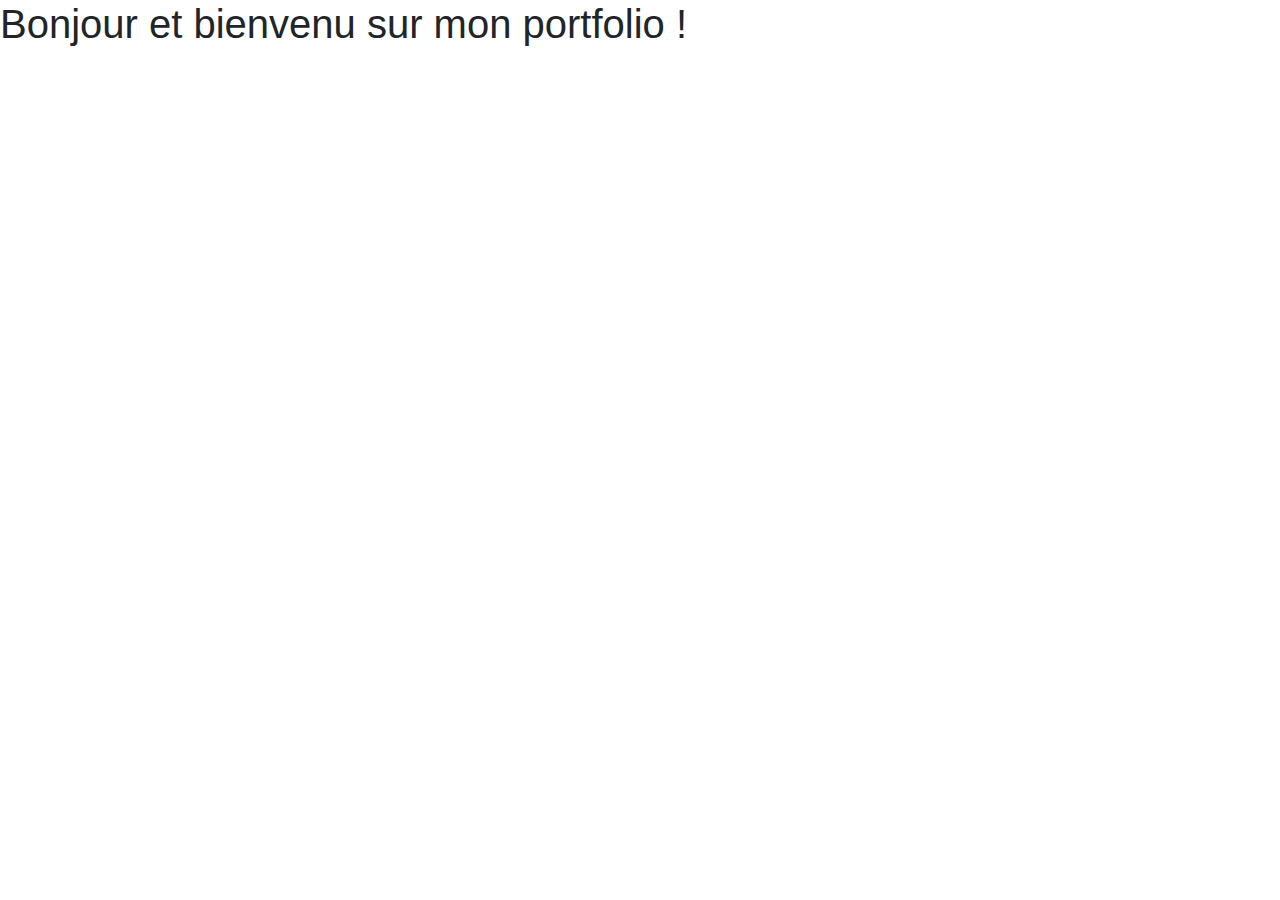
==== index.html @ 606e4614 "Page d'acceuil créée Task #2 - Créer la page d’accueil" ====
<!doctype html>
<html lang="fr">
 <head>
 <!-- Required meta tags -->
    <meta charset="utf-8">
    <meta name="viewport" content="width=device-width, initial-scale=1, shrink-to-fit=no">
    <meta name="description" content="Portfolio d'Ethan Boyer - BTS SIO SISR">
    <meta name="author" content="Ethan Boyer">
 <!-- Bootstrap CSS -->
 <link rel="stylesheet"
        href="https://stackpath.bootstrapcdn.com/bootstrap/4.3.1/css/bootstrap.min.css"
        integrity="sha384-ggOyR0iXCbMQv3Xipma34MD+dH/1fQ784/j6cY/iJTQUOhcWr7x9JvoRxT2MZw1T"
        crossorigin="anonymous">
    <title>Portfolio d'Ethan Boyer (BTS SIO 2021)</title>
 </head>
 <body>
    <h1>Bonjour et bienvenu sur mon portfolio !</h1>
    
 <!-- Optional JavaScript -->
 <!-- jQuery first, then Popper.js, then Bootstrap JS -->
 <script src="https://code.jquery.com/jquery-3.3.1.slim.min.js"
    integrity="sha384-q8i/X+965DzO0rT7abK41JStQIAqVgRVzpbzo5smXKp4YfRvH+8abtTE1Pi6jizo"
    crossorigin="anonymous"></script>
 <script src="https://cdnjs.cloudflare.com/ajax/libs/popper.js/1.14.7/umd/popper.min.js"
    integrity="sha384-UO2eT0CpHqdSJQ6hJty5KVphtPhzWj9WO1clHTMGa3JDZwrnQq4sF86dIHNDz0W1"
    crossorigin="anonymous"></script>
 <script src="https://stackpath.bootstrapcdn.com/bootstrap/4.3.1/js/bootstrap.min.js"
    integrity="sha384-JjSmVgyd0p3pXB1rRibZUAYoIIy6OrQ6VrjIEaFf/nJGzIxFDsf4x0xIM+B07jRM"
    crossorigin="anonymous"></script>
 </body>
</html>
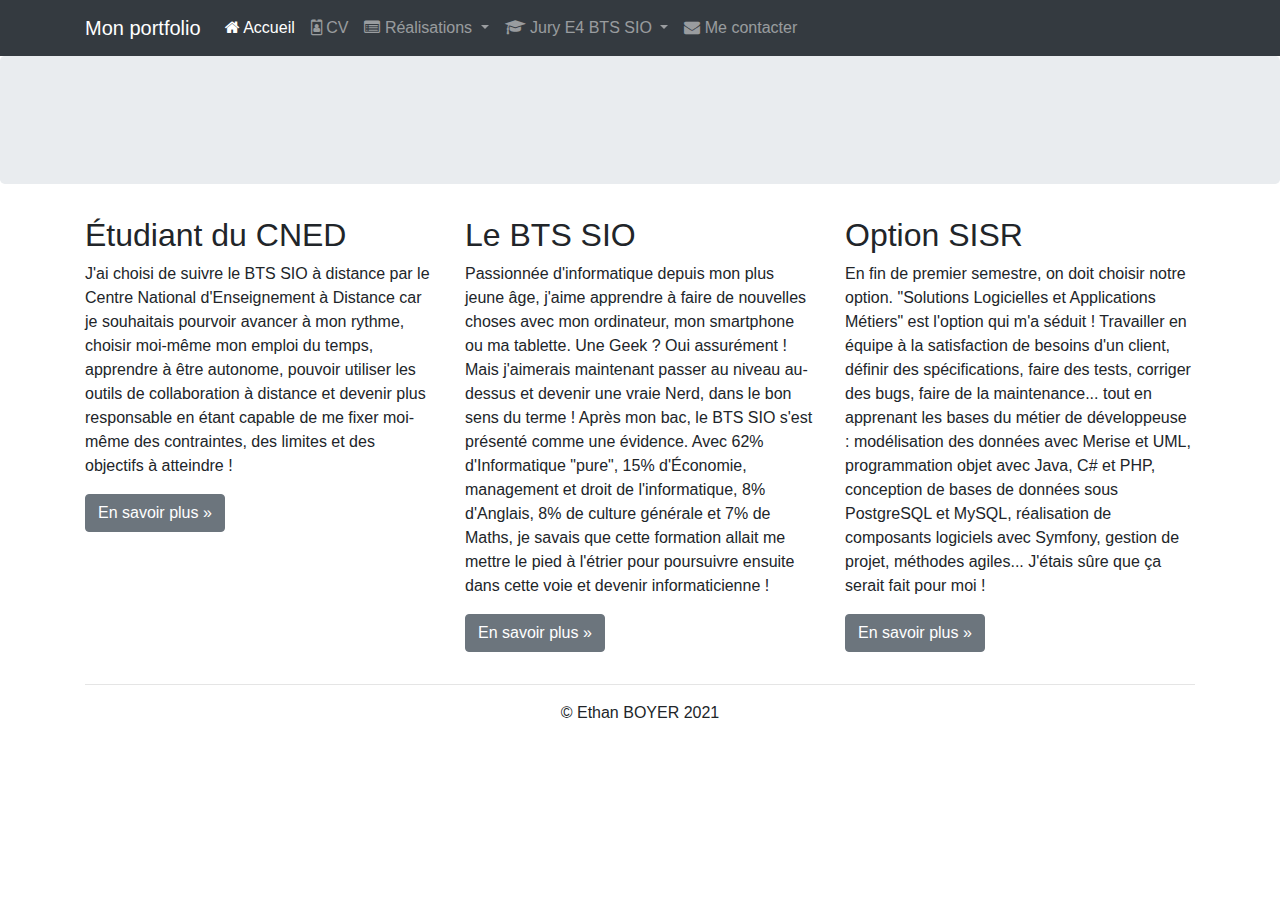
==== commit 0134f59c: "Ajout d'un favicon Task #5 - Ajouter un pied de page" ====
--- a/index.html
+++ b/index.html
@@ -1,31 +1,191 @@
 <!doctype html>
 <html lang="fr">
- <head>
- <!-- Required meta tags -->
-    <meta charset="utf-8">
-    <meta name="viewport" content="width=device-width, initial-scale=1, shrink-to-fit=no">
-    <meta name="description" content="Portfolio d'Ethan Boyer - BTS SIO SISR">
-    <meta name="author" content="Ethan Boyer">
- <!-- Bootstrap CSS -->
- <link rel="stylesheet"
-        href="https://stackpath.bootstrapcdn.com/bootstrap/4.3.1/css/bootstrap.min.css"
-        integrity="sha384-ggOyR0iXCbMQv3Xipma34MD+dH/1fQ784/j6cY/iJTQUOhcWr7x9JvoRxT2MZw1T"
-        crossorigin="anonymous">
-    <title>Portfolio d'Ethan Boyer (BTS SIO 2021)</title>
- </head>
- <body>
-    <h1>Bonjour et bienvenu sur mon portfolio !</h1>
-    
- <!-- Optional JavaScript -->
- <!-- jQuery first, then Popper.js, then Bootstrap JS -->
- <script src="https://code.jquery.com/jquery-3.3.1.slim.min.js"
-    integrity="sha384-q8i/X+965DzO0rT7abK41JStQIAqVgRVzpbzo5smXKp4YfRvH+8abtTE1Pi6jizo"
-    crossorigin="anonymous"></script>
- <script src="https://cdnjs.cloudflare.com/ajax/libs/popper.js/1.14.7/umd/popper.min.js"
-    integrity="sha384-UO2eT0CpHqdSJQ6hJty5KVphtPhzWj9WO1clHTMGa3JDZwrnQq4sF86dIHNDz0W1"
-    crossorigin="anonymous"></script>
- <script src="https://stackpath.bootstrapcdn.com/bootstrap/4.3.1/js/bootstrap.min.js"
-    integrity="sha384-JjSmVgyd0p3pXB1rRibZUAYoIIy6OrQ6VrjIEaFf/nJGzIxFDsf4x0xIM+B07jRM"
-    crossorigin="anonymous"></script>
- </body>
+    <head>
+        <!-- Required meta tags -->
+        <meta charset="utf-8">
+        <meta name="viewport" content="width=device-width, initial-scale=1, shrink-to-fit=no">
+        <meta name="description" content="Portfolio de Samuel Grandgérard - BTS SIO SISR">
+        <meta name="author" content="Samuel Grandgérard">
+        <!-- Bootstrap CSS -->
+        <link rel="stylesheet"
+              href="https://stackpath.bootstrapcdn.com/bootstrap/4.3.1/css/bootstrap.min.css"
+              integrity="sha384-ggOyR0iXCbMQv3Xipma34MD+dH/1fQ784/j6cY/iJTQUOhcWr7x9JvoRxT2MZw1T"
+              crossorigin="anonymous">
+        <title>Portfolio de Ethan BOYER (BTS SIO 2021)</title>
+        <link rel="icon" href="favicon.ico">
+        <link href="https://maxcdn.bootstrapcdn.com/font-awesome/4.7.0/css/font-awesome.min.css"
+              rel="stylesheet"> 
+    </head>
+    <body>
+        <h1>Bonjour et bienvenu sur mon portfolio !</h1>
+        <nav class="navbar navbar-dark bg-dark fixed-top navbar-expand-md">
+            <div class="container">
+                <button type="button" class="navbar-toggler" data-toggle="collapse"
+                        data-target="#navbar" aria-controls="navbar">
+                    <span class="sr-only">Navigation raccourcie</span>☰
+                </button>
+                <a class="navbar-brand" href="#">Mon portfolio</a>
+                <div id="navbar" class="navbar-collapse collapse">
+                    <ul class="nav navbar-nav">
+                        <li class="active nav-item">
+                            <a href="index.html" class="nav-link">
+                                <span class="fa fa-home"></span> Accueil
+                            </a>
+                        </li> 
+                        <li class="nav-item">
+                            <a href="cv.html" class="nav-link">
+                                <span class="fa fa-id-badge"></span> CV
+                            </a>
+                        </li>
+                        <li class="dropdown nav-item">
+                            <a href="#" class="dropdown-toggle nav-link"
+                               data-toggle="dropdown" role="button">
+                                <span class="fa fa-list-alt"></span> Réalisations <span class="caret"></span>
+                            </a>
+                            <ul class="dropdown-menu" role="menu">
+                                <li role="presentation" class="dropdown-header dropdown-item">
+                                    En autonomie</li>
+                                <li role="presentation" class="dropdown-item">
+                                    <a role="menuitem" href="#">Application Android</a>
+                                </li>
+                                <li role="presentation" class="dropdown-item">
+                                    <a role="menuitem" href="#">Site web</a>
+                                </li>
+                                <li role="presentation" class="dropdown-item">
+                                    <a role="menuitem" href="#">Études et analyses</a>
+                                </li>
+                                <li role="presentation" class="dropdown-divider"></li>
+                                <li role="presentation" class="dropdown-header dropdown-item">
+                                    En entreprise</li>
+                                <li role="presentation" class="dropdown-item">
+                                    <a role="menuitem" href="#">Projet de 1ère année</a>
+                                </li>
+                                <li role="presentation" class="dropdown-item">
+                                    <a role="menuitem" href="#">Projet de 2ème année</a>
+                                </li>
+                            </ul>
+                        </li>
+                        <li class="dropdown nav-item">
+                            <a href="#" class="dropdown-toggle nav-link"
+                               data-toggle="dropdown" role="button">
+                                <span class="fa fa-graduation-cap"></span>
+                                Jury E4 BTS SIO
+                                <span class="caret"></span>
+                            </a>
+                            <ul class="dropdown-menu" role="menu">
+                                <li class="dropdown-header dropdown-item" role="presentation">
+                                    Documentations contexte</li>
+                                <li role="presentation" class="dropdown-item">
+                                    <a role="menuitem" href="#">Présentation</a></li>
+                                <li role="presentation" class="dropdown-item">
+                                    <a role="menuitem" href="#">Application</a></li>
+                                <li role="presentation" class="dropdown-item">
+                                    <a role="menuitem" href="#">Missions à réaliser</a></li>
+                                <li role="presentation" class="dropdown-item">
+                                    <a role="menuitem" href="#">Annexes</a></li>
+                                <li role="presentation" class="dropdown-divider"></li>
+                                <li role="presentation" class="dropdown-header dropdown-item">
+                                    Fiches d'examen</li>
+                                <li role="presentation" class="dropdown-item">
+                                    <a role="menuitem" href="#">Situation professionnelle n°1</a></li>
+                                <li role="presentation" class="dropdown-item">
+                                    <a role="menuitem" href="#">Situation professionnelle n°2</a></li>
+                                <li role="presentation" class="dropdown-divider"></li>
+                                <li role="presentation" class="dropdown-header dropdown-item">
+                                    Démonstrations</li>
+                                <li role="presentation" class="dropdown-item">
+                                    <a role="menuitem" href="#">Démo SP n°1</a></li>
+                                <li role="presentation" class="dropdown-item">
+                                    <a role="menuitem" href="#">Démo SP n°2</a></li>
+                                <li role="presentation" class="dropdown-divider"></li>
+                                <li role="presentation" class="dropdown-header dropdown-item">
+                                    Codes sources</li>
+                                <li role="presentation" class="dropdown-item">
+                                    <a role="menuitem" href="#">Sources SP n°1</a></li>
+                                <li role="presentation" class="dropdown-item">
+                                    <a role="menuitem" href="#">Sources SP n°2</a></li>
+                            </ul>
+                        </li>
+                        <li class="nav-item">
+                            <a href="#" class="nav-link"><span class="fa fa-envelope"></span>
+                                Me contacter
+                            </a>
+                        </li>
+
+                    </ul>
+                </div>
+            </div>
+        </nav> 
+        <div class="jumbotron"></div> <!-- Emplacement pour le contenu principal de la page -->
+        <footer>
+            <div class="container">
+                <div class="row">
+                    <div class="col-lg-4">
+                        <h2>Étudiant du CNED</h2>
+                        <p>J'ai choisi de suivre le BTS SIO à distance par le Centre National
+                            d'Enseignement à Distance car je souhaitais pourvoir avancer à mon rythme,
+                            choisir moi-même mon emploi du temps, apprendre à être autonome, pouvoir
+                            utiliser les outils de collaboration à distance et devenir plus responsable en
+                            étant capable de me fixer moi-même des contraintes, des limites et des
+                            objectifs à atteindre !
+                        </p>
+                        <p><a class="btn btn-secondary" href="http://www.cned.fr" target="_blank"
+                              role="button">En savoir plus »</a>
+                        </p>
+                    </div>
+                    <div class="col-lg-4">
+                        <h2>Le BTS SIO</h2>
+                        <p>Passionnée d'informatique depuis mon plus jeune âge, j'aime apprendre à faire
+                            de nouvelles choses avec mon ordinateur, mon smartphone ou ma tablette. Une
+                            Geek ? Oui assurément ! Mais j'aimerais maintenant passer au niveau au-dessus
+                            et devenir une vraie Nerd, dans le bon sens du terme ! Après mon bac, le BTS
+                            SIO s'est présenté comme une évidence. Avec 62% d'Informatique "pure", 15%
+                            d'Économie, management et droit de l'informatique, 8% d'Anglais, 8% de culture
+                            générale et 7% de Maths, je savais que cette formation allait me mettre le
+                            pied à l'étrier pour poursuivre ensuite dans cette voie et devenir
+                            informaticienne !
+                        </p>
+                        <p><a class="btn btn-secondary" href="https://fr.wikipedia.org/wiki/Brevet_de_tec
+                              hnicien_supérieur_-_Services_informatiques_aux_organisations"
+                              target="_blank" role="button">En savoir plus »</a>
+                        </p>
+                    </div>
+                    <div class="col-lg-4">
+                        <h2>Option SISR</h2>
+                        <p>En fin de premier semestre, on doit choisir notre option. "Solutions
+                            Logicielles et Applications Métiers" est l'option qui m'a séduit&nbsp;!
+                            Travailler en équipe à la satisfaction de besoins d'un client, définir des
+                            spécifications, faire des tests, corriger des bugs, faire de la maintenance...
+                            tout en apprenant les bases du métier de développeuse : modélisation des
+                            données avec Merise et UML, programmation objet avec Java, C# et PHP,
+                            conception de bases de données sous PostgreSQL et MySQL, réalisation de
+                            composants logiciels avec Symfony, gestion de projet, méthodes agiles...
+                            J'étais sûre que ça serait fait pour moi !
+                        </p>
+                        <p><a class="btn btn-secondary" href="http://www.onisep.fr/Ressources/Univers-For
+                              mation/Formations/Post-bac/BTS-Services-informatiques-aux-organisations-opt
+                              ion-B-solutions-logicielles-et-applications-metiers" target="_blank"
+                              role="button">En savoir plus »</a>
+                        </p>
+                    </div>
+                </div>
+                <hr>
+                <p class="text-center" id="copyright">© Ethan BOYER 2021</p>
+            </div>
+        </footer>
+        
+
+
+        <!-- Optional JavaScript -->
+        <!-- jQuery first, then Popper.js, then Bootstrap JS -->
+        <script src="https://code.jquery.com/jquery-3.3.1.slim.min.js"
+                integrity="sha384-q8i/X+965DzO0rT7abK41JStQIAqVgRVzpbzo5smXKp4YfRvH+8abtTE1Pi6jizo"
+        crossorigin="anonymous"></script>
+        <script src="https://cdnjs.cloudflare.com/ajax/libs/popper.js/1.14.7/umd/popper.min.js"
+                integrity="sha384-UO2eT0CpHqdSJQ6hJty5KVphtPhzWj9WO1clHTMGa3JDZwrnQq4sF86dIHNDz0W1"
+        crossorigin="anonymous"></script>
+        <script src="https://stackpath.bootstrapcdn.com/bootstrap/4.3.1/js/bootstrap.min.js"
+                integrity="sha384-JjSmVgyd0p3pXB1rRibZUAYoIIy6OrQ6VrjIEaFf/nJGzIxFDsf4x0xIM+B07jRM"
+        crossorigin="anonymous"></script>
+    </body>
 </html> 